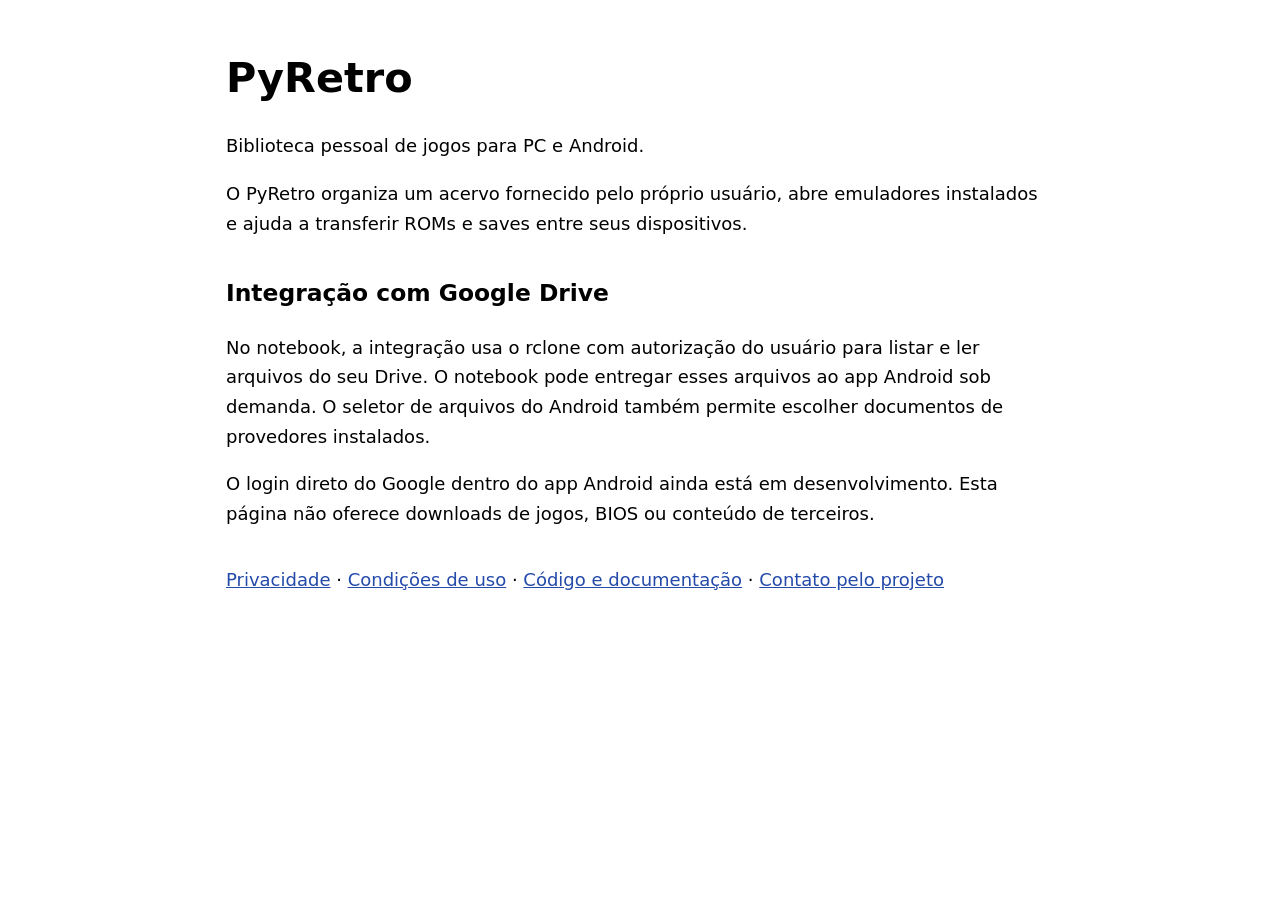
==== docs/oauth/index.html @ e45b29a5 "Valida conjuntos de discos e oferece diagnóstico sem dados privados" ====
<!doctype html><html lang="pt-BR"><meta charset="utf-8"><meta name="viewport" content="width=device-width, initial-scale=1">
<title>PyRetro — biblioteca pessoal de jogos</title><link rel="stylesheet" href="style.css">
<main><h1>PyRetro</h1><p>Biblioteca pessoal de jogos para PC e Android.</p>
<p>O PyRetro organiza um acervo fornecido pelo próprio usuário, abre emuladores instalados e ajuda a transferir ROMs e saves entre seus dispositivos.</p>
<h2>Integração com Google Drive</h2><p>No notebook, a integração usa o rclone com autorização do usuário para listar e ler arquivos do seu Drive. O notebook pode entregar esses arquivos ao app Android sob demanda. O seletor de arquivos do Android também permite escolher documentos de provedores instalados.</p>
<p>O login direto do Google dentro do app Android ainda está em desenvolvimento. Esta página não oferece downloads de jogos, BIOS ou conteúdo de terceiros.</p>
<nav><a href="privacy.html">Privacidade</a> · <a href="terms.html">Condições de uso</a> · <a href="https://github.com/vbonesi/PyRetro">Código e documentação</a> · <a href="https://github.com/vbonesi/PyRetro/issues">Contato pelo projeto</a></nav></main></html>
---- docs/oauth/style.css ----
:root{color-scheme:light dark;font:18px/1.65 system-ui}main{max-width:46rem;margin:3rem auto;padding:0 1.2rem}h1{font-size:2.3rem;line-height:1.2}h2{font-size:1.3rem;margin-top:2rem}a{color:light-dark(#244aaa,#abc8ff)}nav{margin-top:2rem}:focus-visible{outline:3px solid #bb8200;outline-offset:4px}
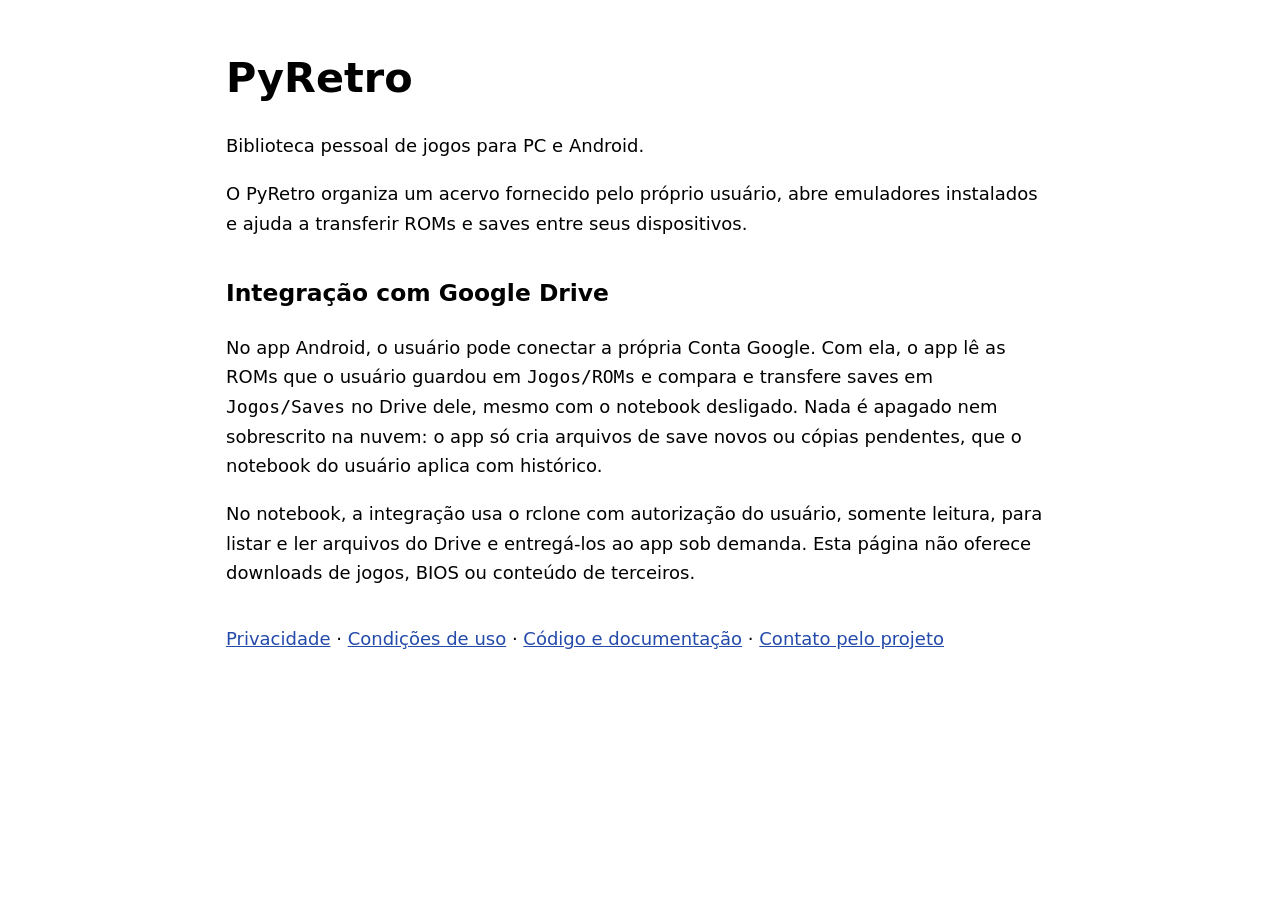
==== commit dc40cf7a: "Rodada 3: Android 0.12.1, teste das setas e páginas OAuth atualizadas - Android 0.12.1 (Codex): fich" ====
--- a/docs/oauth/index.html
+++ b/docs/oauth/index.html
@@ -2,6 +2,6 @@
 <title>PyRetro — biblioteca pessoal de jogos</title><link rel="stylesheet" href="style.css">
 <main><h1>PyRetro</h1><p>Biblioteca pessoal de jogos para PC e Android.</p>
 <p>O PyRetro organiza um acervo fornecido pelo próprio usuário, abre emuladores instalados e ajuda a transferir ROMs e saves entre seus dispositivos.</p>
-<h2>Integração com Google Drive</h2><p>No notebook, a integração usa o rclone com autorização do usuário para listar e ler arquivos do seu Drive. O notebook pode entregar esses arquivos ao app Android sob demanda. O seletor de arquivos do Android também permite escolher documentos de provedores instalados.</p>
-<p>O login direto do Google dentro do app Android ainda está em desenvolvimento. Esta página não oferece downloads de jogos, BIOS ou conteúdo de terceiros.</p>
+<h2>Integração com Google Drive</h2><p>No app Android, o usuário pode conectar a própria Conta Google. Com ela, o app lê as ROMs que o usuário guardou em <code>Jogos/ROMs</code> e compara e transfere saves em <code>Jogos/Saves</code> no Drive dele, mesmo com o notebook desligado. Nada é apagado nem sobrescrito na nuvem: o app só cria arquivos de save novos ou cópias pendentes, que o notebook do usuário aplica com histórico.</p>
+<p>No notebook, a integração usa o rclone com autorização do usuário, somente leitura, para listar e ler arquivos do Drive e entregá-los ao app sob demanda. Esta página não oferece downloads de jogos, BIOS ou conteúdo de terceiros.</p>
 <nav><a href="privacy.html">Privacidade</a> · <a href="terms.html">Condições de uso</a> · <a href="https://github.com/vbonesi/PyRetro">Código e documentação</a> · <a href="https://github.com/vbonesi/PyRetro/issues">Contato pelo projeto</a></nav></main></html>
